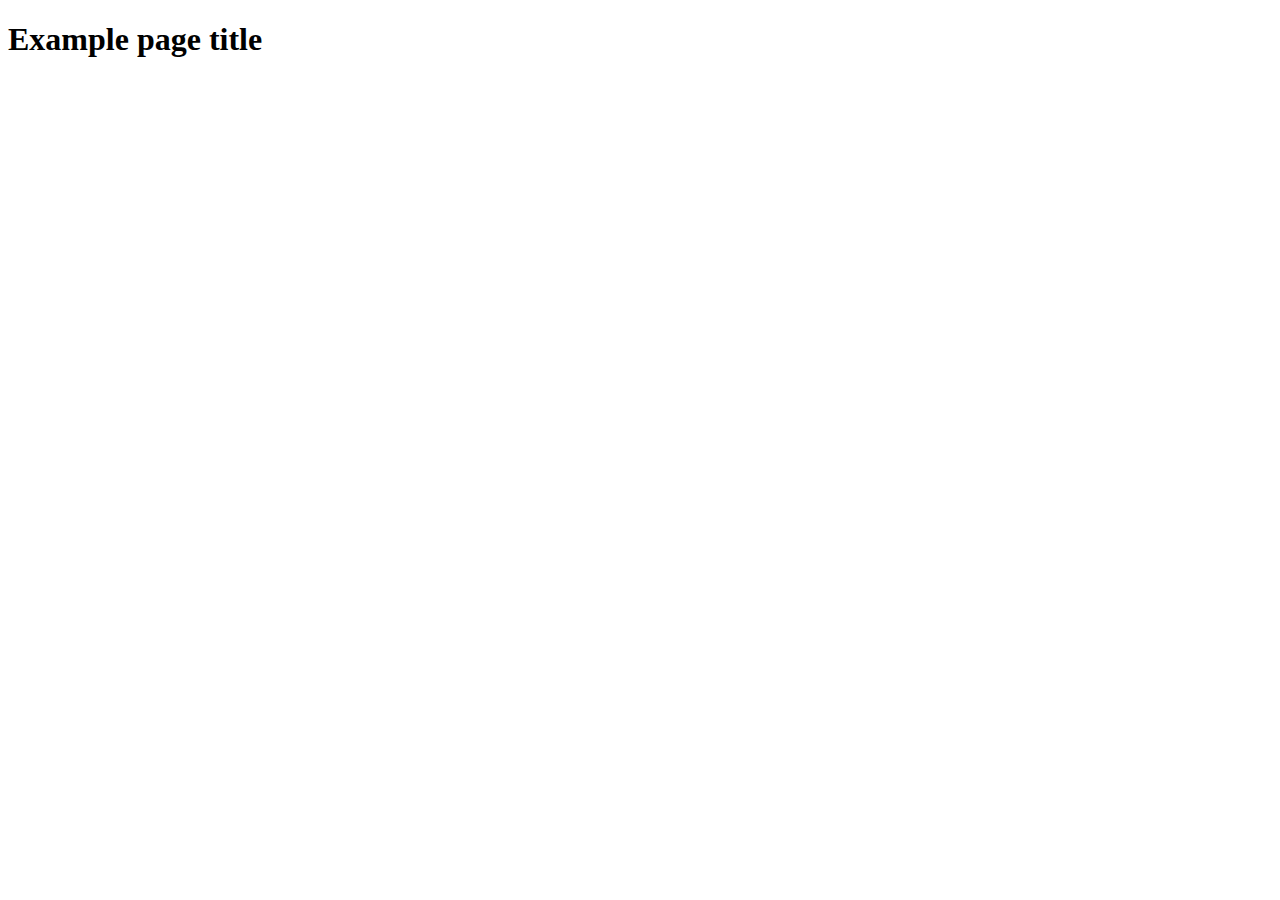
==== src/index.html @ 91cd91e3 "prepare my task and update some file" ====
<!DOCTYPE html>
<html lang="en">
  <head>
    <meta charset="UTF-8" />
    <link rel="icon" type="image/svg+xml" href="/favicon.svg" />
    <meta name="viewport" content="width=device-width, initial-scale=1.0" />
    <title>Vanilla App Template</title>
    <link rel="stylesheet" href="./css/styles.css" />
  </head>
  <body>
    <load ="partials/header.html" />

    <section>
      <h1>Example page title</h1>
      <img src="./img/javascript.svg" alt="" />
    </section>


    <script type="module" src="./js/pixabay-api.js"></script>
    <script type="module" src="./js/render-functions.js"></script>
    <script type="module" src="./main.js"></script>
  </body>
</html>
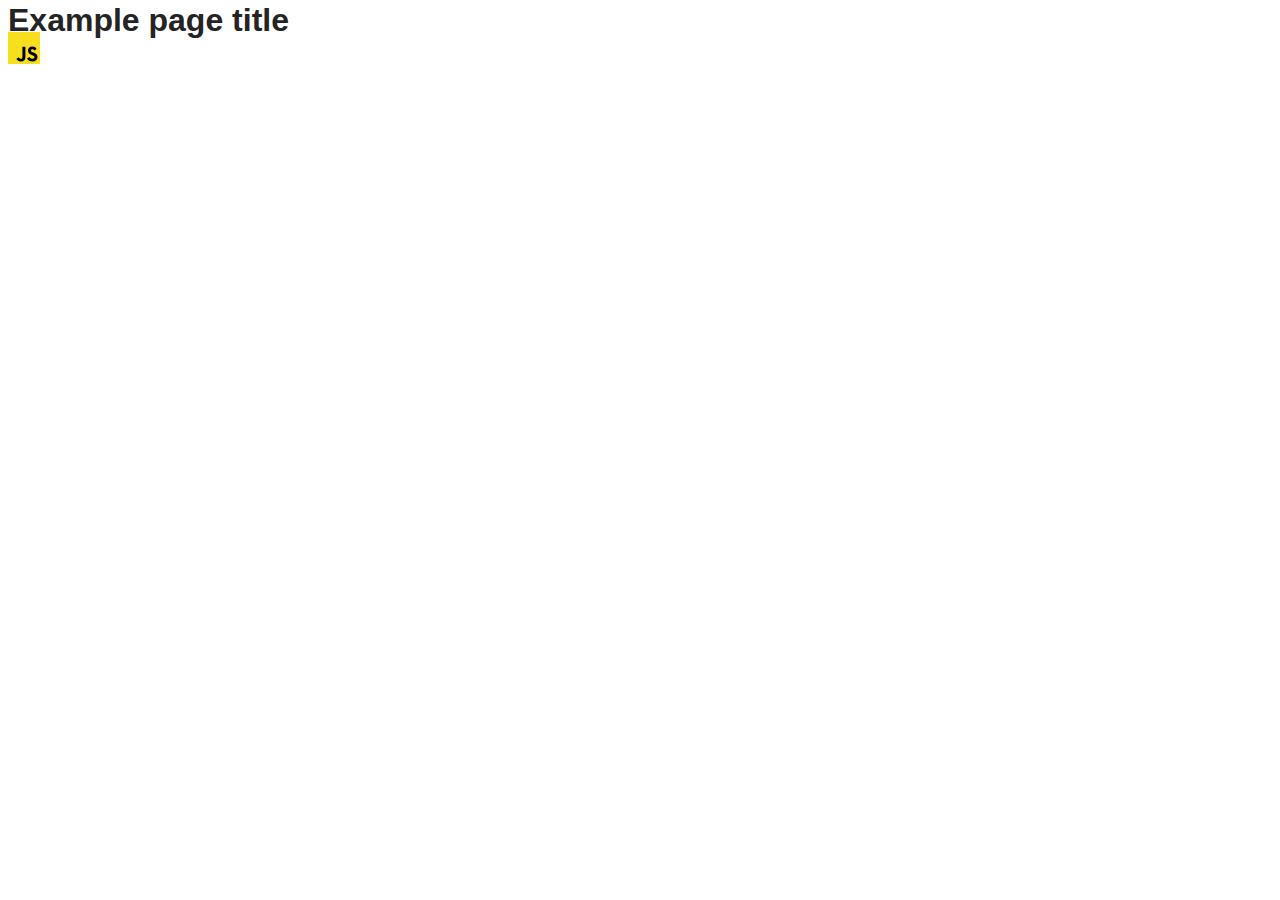
==== commit 53fa523f: "Initial commit" ====
--- a/src/index.html
+++ b/src/index.html
@@ -12,12 +12,13 @@
 
     <section>
       <h1>Example page title</h1>
+      <!-- Path to images as from index.html file -->
       <img src="./img/javascript.svg" alt="" />
     </section>
 
+    <!-- Loads the specified .html file -->
+    <load ="partials/vite-promo.html" />
 
-    <script type="module" src="./js/pixabay-api.js"></script>
-    <script type="module" src="./js/render-functions.js"></script>
     <script type="module" src="./main.js"></script>
   </body>
 </html>
--- a/src/css/styles.css
+++ b/src/css/styles.css
@@ -0,0 +1,25 @@
+/**
+  |============================
+  | include css partials with
+  | default @import url()
+  |============================
+*/
+@import url('./reset.css');
+@import url('./vite-promo.css');
+@import url('./header.css');
+
+:root {
+  font-family: Inter, Avenir, Helvetica, Arial, sans-serif;
+  font-size: 16px;
+  line-height: 24px;
+  font-weight: 400;
+
+  color: #242424;
+  background-color: rgba(255, 255, 255, 0.87);
+
+  font-synthesis: none;
+  text-rendering: optimizeLegibility;
+  -webkit-font-smoothing: antialiased;
+  -moz-osx-font-smoothing: grayscale;
+  -webkit-text-size-adjust: 100%;
+}
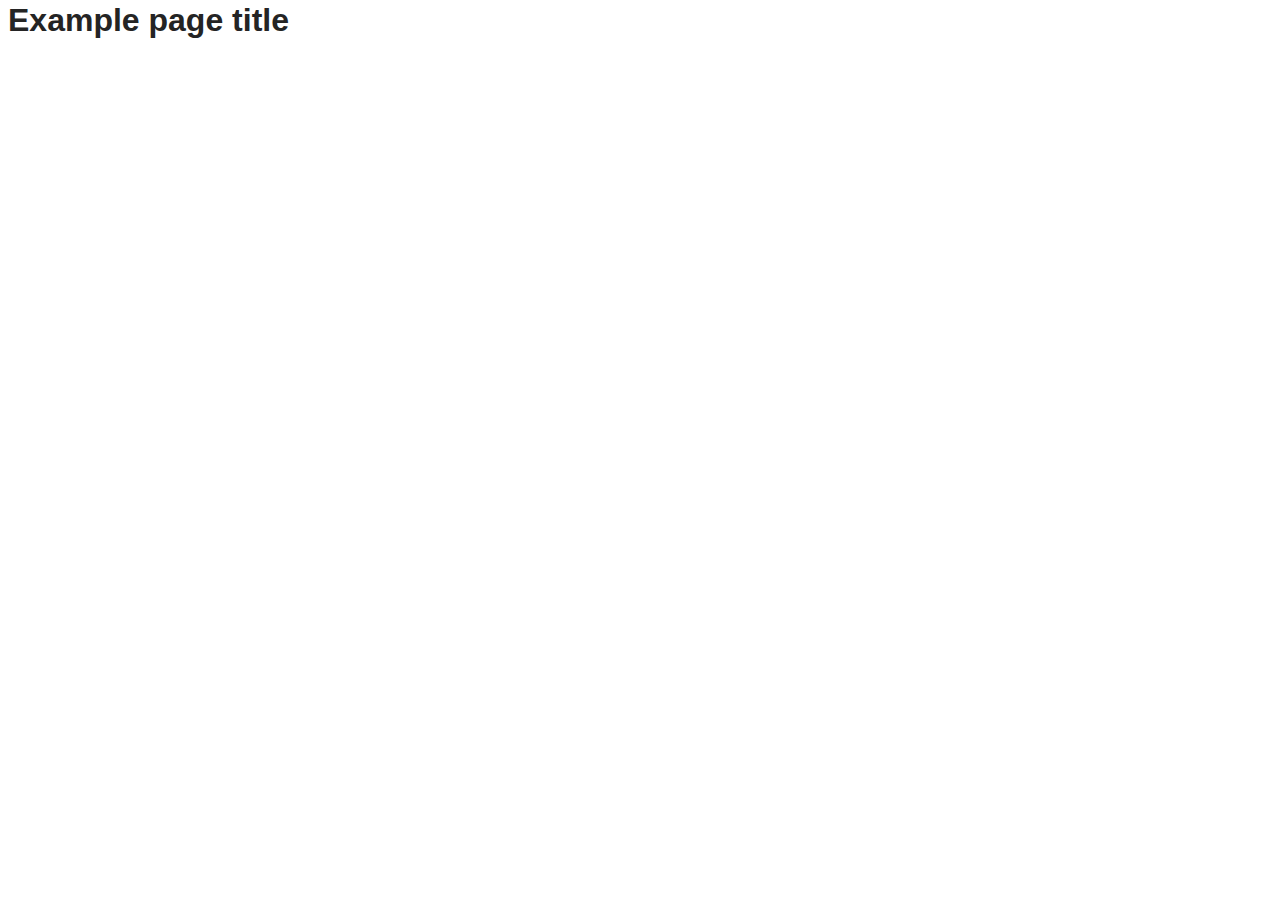
==== commit ae8b94bc: "includes libreiry" ====
--- a/src/index.html
+++ b/src/index.html
@@ -8,17 +8,15 @@
     <link rel="stylesheet" href="./css/styles.css" />
   </head>
   <body>
-    <load ="partials/header.html" />
 
     <section>
       <h1>Example page title</h1>
-      <!-- Path to images as from index.html file -->
-      <img src="./img/javascript.svg" alt="" />
+     
     </section>
 
-    <!-- Loads the specified .html file -->
-    <load ="partials/vite-promo.html" />
 
+    <script type="module" src="./js/pixabay-api.js"></script>
+    <script type="module" src="./js/render-functions.js"></script>
     <script type="module" src="./main.js"></script>
   </body>
 </html>
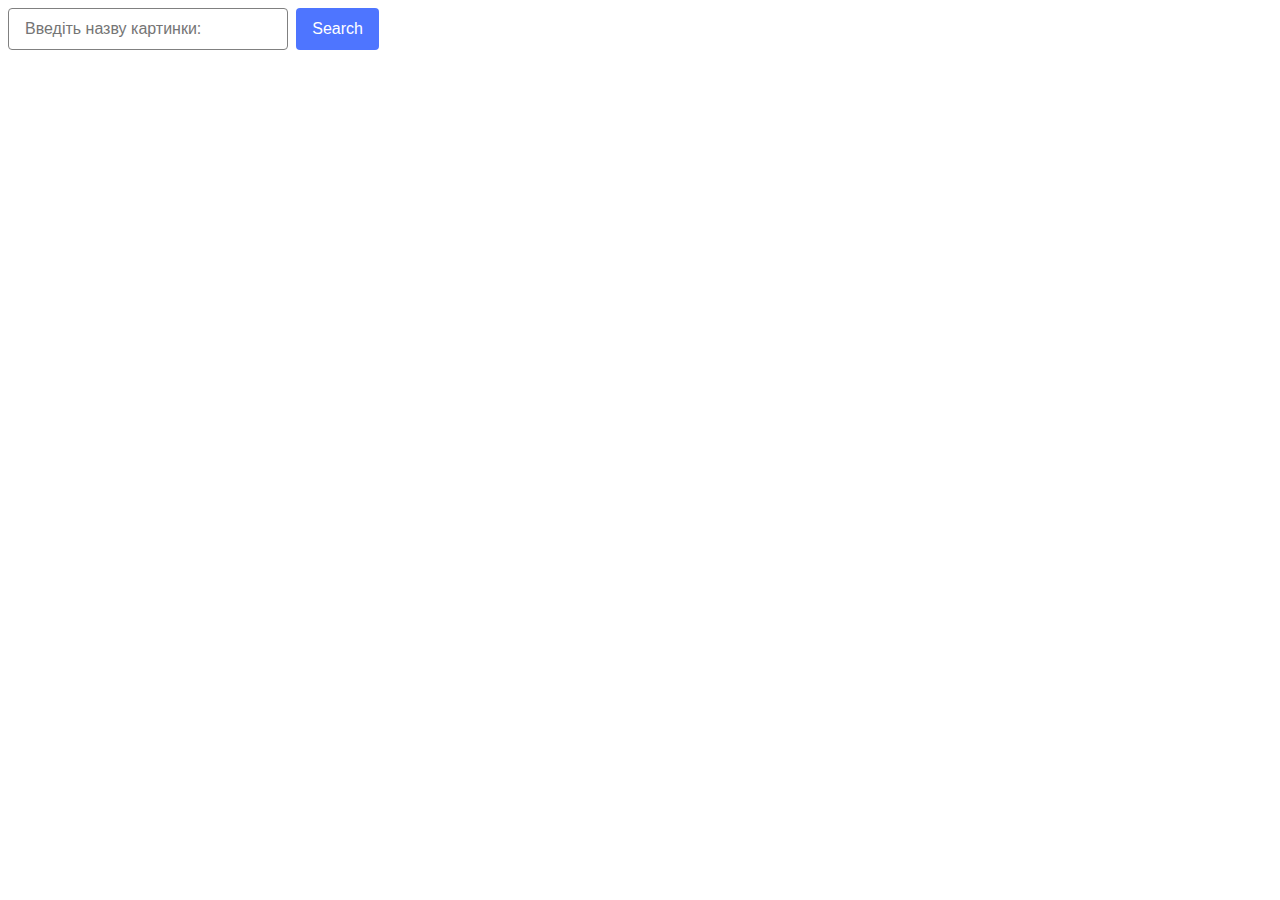
==== commit 320e789a: "add file css end update style.css" ====
--- a/src/index.html
+++ b/src/index.html
@@ -10,9 +10,17 @@
   <body>
 
     <section>
-      <h1>Example page title</h1>
-     
+      <h1 hidden>Search PhotoCard</h1>
     </section>
+
+
+    <form type="submit" class="search__form js__search-form">
+      <div class="form__box">
+        <input type="text" name="picture" class="input__form-text" placeholder="Введіть назву картинки:" autocomplete="off" />
+        <button type="button" class="button__form-btn">Search</button>
+      </div>
+
+    </form>
 
 
     <script type="module" src="./js/pixabay-api.js"></script>
--- a/src/css/styles.css
+++ b/src/css/styles.css
@@ -5,8 +5,8 @@
   |============================
 */
 @import url('./reset.css');
-@import url('./vite-promo.css');
 @import url('./header.css');
+@import url('./search.css');
 
 :root {
   font-family: Inter, Avenir, Helvetica, Arial, sans-serif;
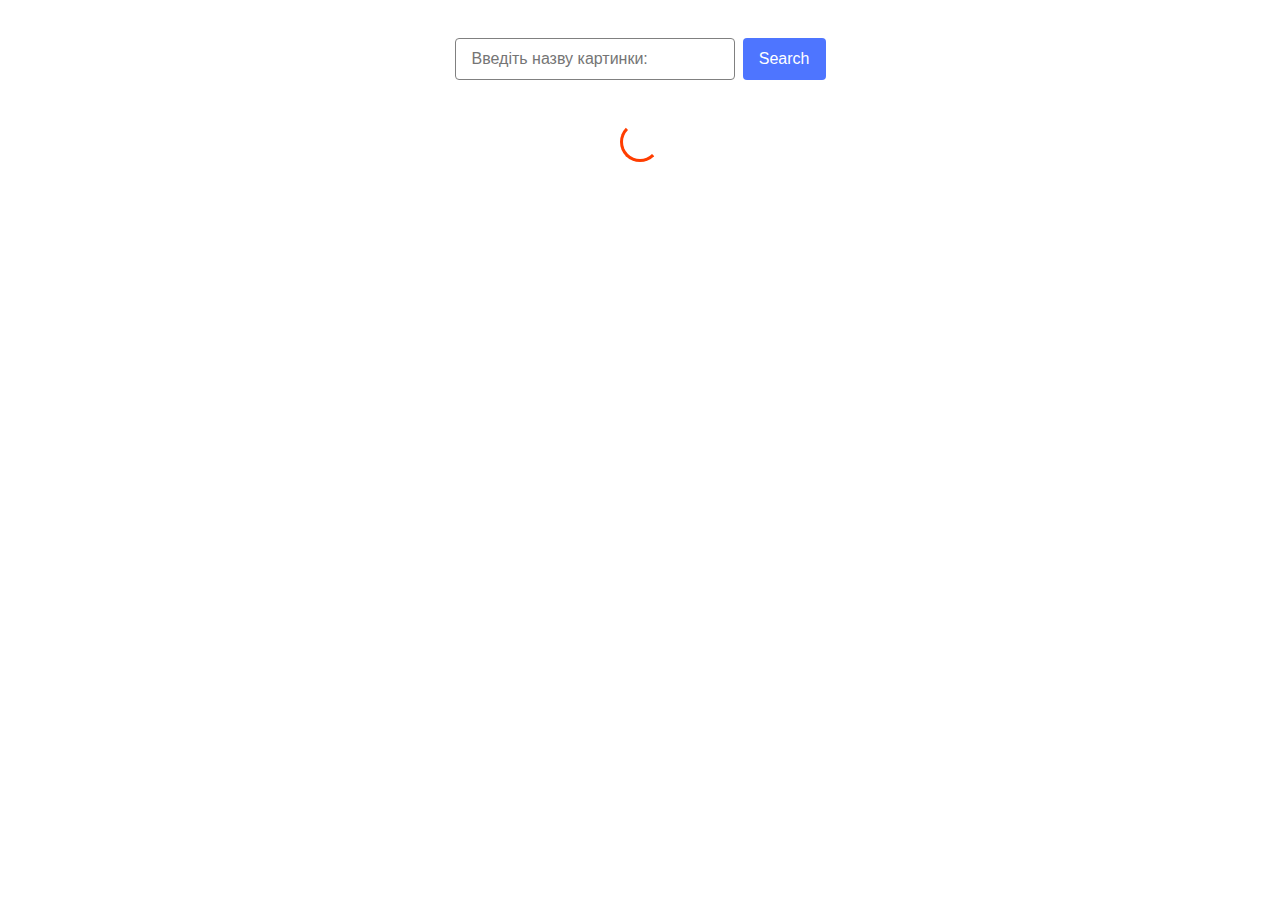
==== commit 926a9ed4: "finished main part homework task" ====
--- a/src/index.html
+++ b/src/index.html
@@ -1,30 +1,33 @@
 <!DOCTYPE html>
 <html lang="en">
-  <head>
-    <meta charset="UTF-8" />
-    <link rel="icon" type="image/svg+xml" href="/favicon.svg" />
-    <meta name="viewport" content="width=device-width, initial-scale=1.0" />
-    <title>Vanilla App Template</title>
-    <link rel="stylesheet" href="./css/styles.css" />
-  </head>
-  <body>
 
-    <section>
-      <h1 hidden>Search PhotoCard</h1>
-    </section>
+<head>
+  <meta charset="UTF-8" />
+  <link rel="icon" type="image/svg+xml" href="/favicon.svg" />
+  <meta name="viewport" content="width=device-width, initial-scale=1.0" />
+  <title>Vanilla App Template</title>
+  <link rel="stylesheet" href="./css/styles.css" />
+</head>
+
+<body>
+
+  <section>
+    <h1 hidden>Search PhotoCard</h1>
+  </section>
 
 
-    <form type="submit" class="search__form js__search-form">
-      <div class="form__box">
-        <input type="text" name="picture" class="input__form-text" placeholder="Введіть назву картинки:" autocomplete="off" />
-        <button type="button" class="button__form-btn">Search</button>
-      </div>
+  <form type="submit" class="search__form js__search-form">
+    <div class="form__box">
+      <input type="text" name="picture" class="input__form-text" placeholder="Введіть назву картинки:"
+        autocomplete="off" />
+      <button type="submit" class="button__form-btn">Search</button>
+    </div>
+  </form>
 
-    </form>
+  <ul class="js__list gallery"><span class="loader hide"></span></ul>
 
 
-    <script type="module" src="./js/pixabay-api.js"></script>
-    <script type="module" src="./js/render-functions.js"></script>
-    <script type="module" src="./main.js"></script>
-  </body>
-</html>
+  <script type="module" src="./main.js"></script>
+</body>
+
+</html>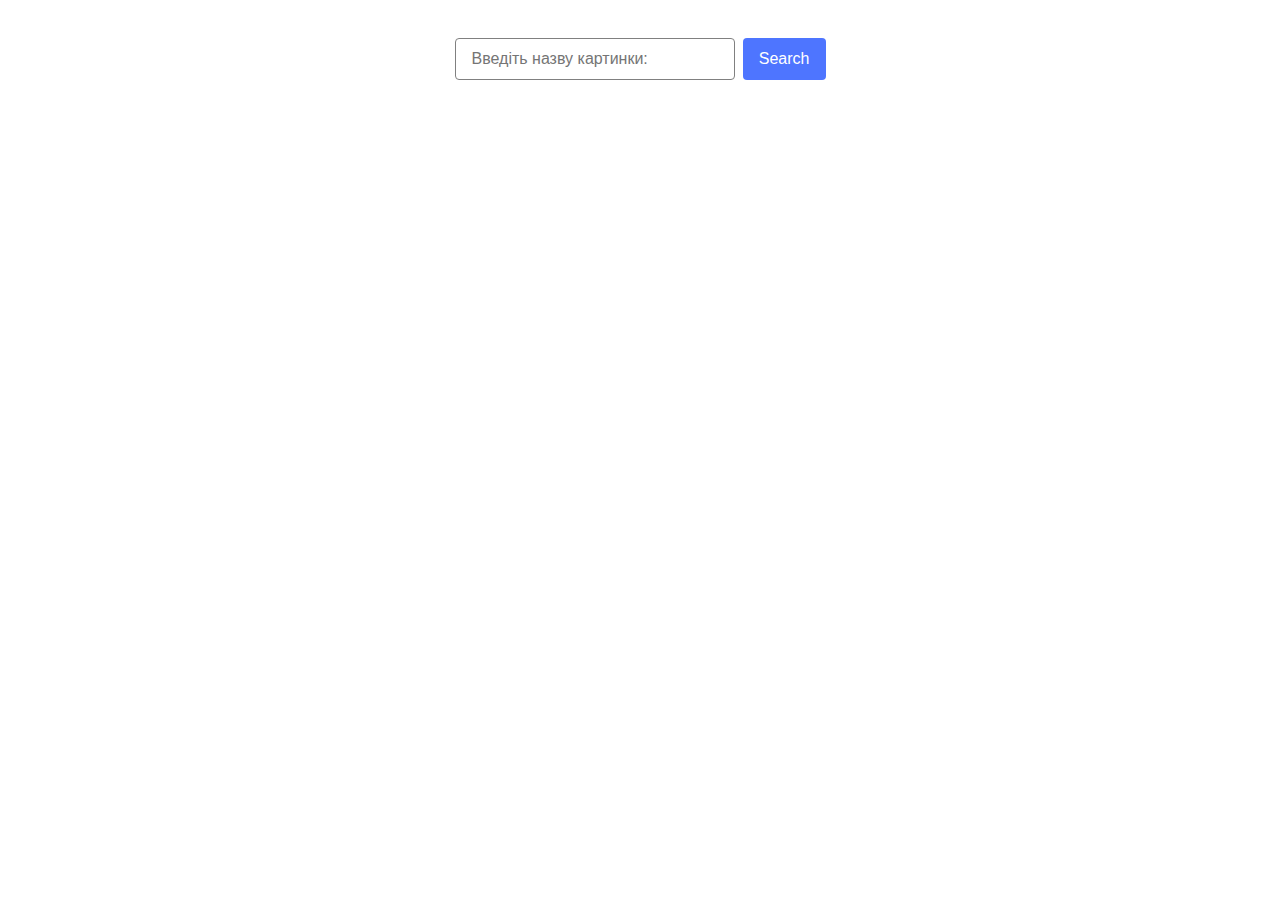
==== commit 49dc7644: "update my task" ====
--- a/src/index.html
+++ b/src/index.html
@@ -23,8 +23,8 @@
       <button type="submit" class="button__form-btn">Search</button>
     </div>
   </form>
-
-  <ul class="js__list gallery"><span class="loader hide"></span></ul>
+  <span class="loader hide">Loading...</span>
+  <ul class="js__list gallery"></ul>
 
 
   <script type="module" src="./main.js"></script>
